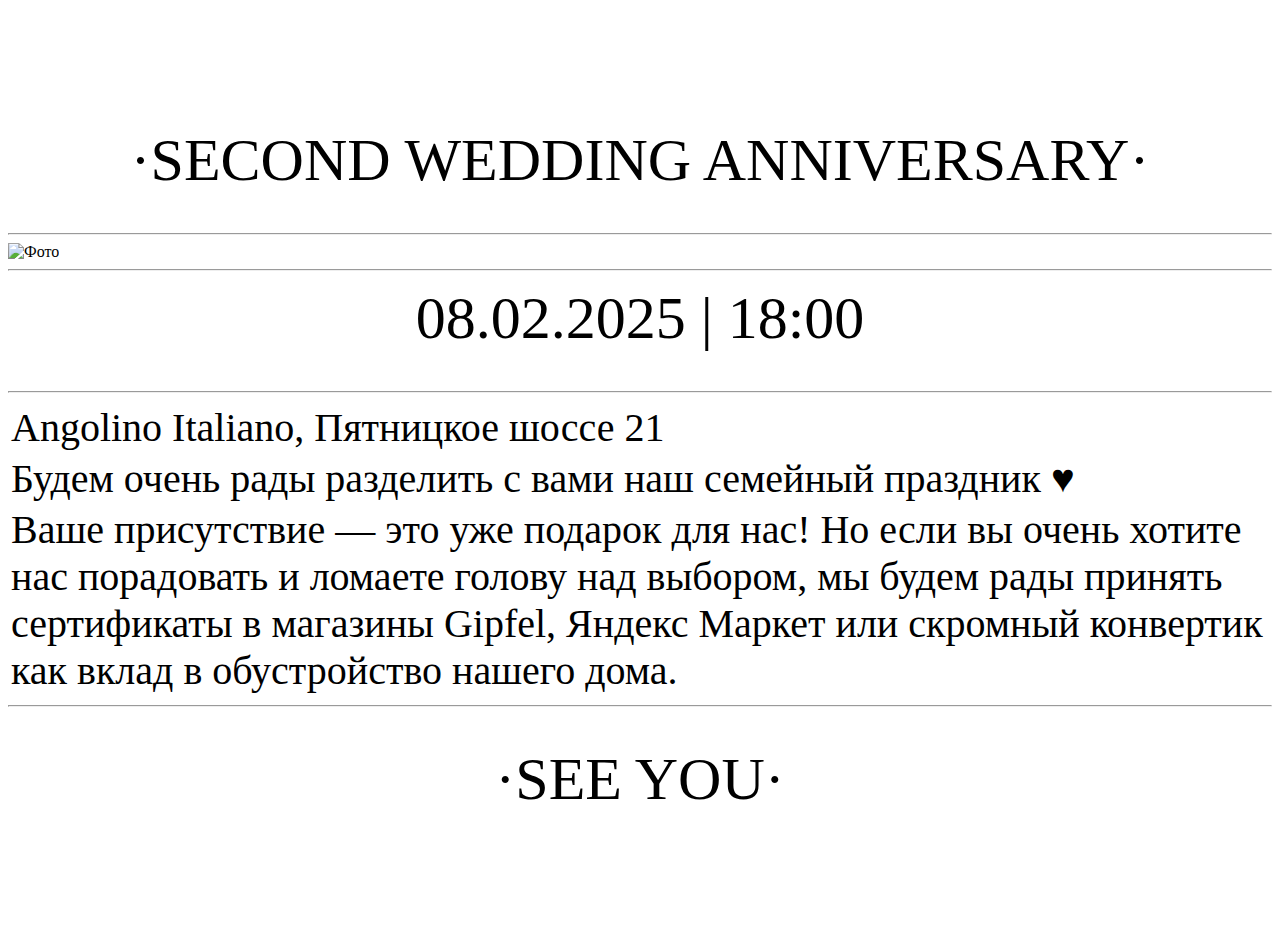
==== index.html @ a1fcbd04 "Update index.html" ====
<!DOCTYPE html>
<html lang="ru">
<link rel="stylesheet" href="ob_css.css">
  </head>
  <body>
          <div class="title" style="margin-bottom: 3%; margin-top: 10%">·SECOND WEDDING ANNIVERSARY·</div>
          <hr>
          <img src="1.jpg" width="100%" alt="Фото"><br>
          <hr>
          <div class="title" style="margin-bottom: 3%; margin-top: 1%">08.02.2025 | 18:00 </div>
          <hr>
          <table>
            <tr>
                <td><div class="list" style="text-indent: 5%; display: inline;">Angolino Italiano, Пятницкое шоссе 21</div></td>
            </tr>
            <tr>
                <td><div class="list" style="text-indent: 5%; display: inline;">Будем очень рады разделить с вами наш семейный праздник ♥ </div></td>
            </tr>
            <tr>
                <td><div class="list" style="text-indent: 5%; display: inline;">Ваше присутствие — это уже подарок для нас! Но если вы очень хотите нас порадовать и ломаете голову над выбором, мы будем рады принять сертификаты в магазины Gipfel, Яндекс Маркет или скромный конвертик как вклад в обустройство нашего дома. </td>
            </tr>
        </table>
        <hr>
        <div class="title" style="margin-bottom: 10%; margin-top: 3%">·SEE YOU·</div>
  </body>
</html>
---- ob_css.css ----
.list {
 color:black; 
text-align: left;
font-weight: lighter;
font-size: 40px;
}

.title {
    color:black;
    text-align: center;
    font-weight: lighter;
    font-size: 60px;
    font-family:'Times New Roman', Times, serif
}

.title2 {
    color:darkgrey;
    text-align: center;
    font-weight: lighter;
    font-size: 75px;
    font-family:Snell Roundhand
}
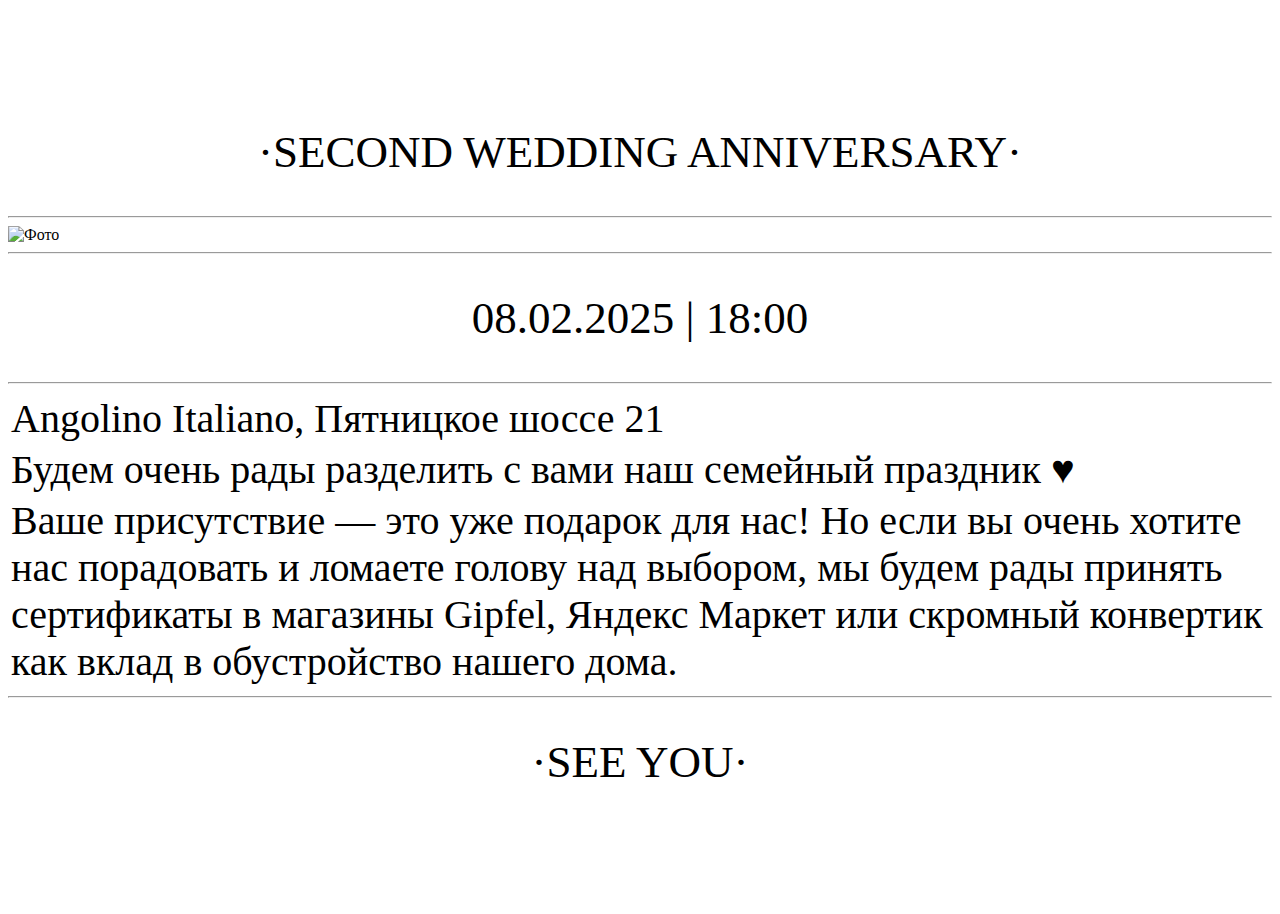
==== commit adba1186: "Update index.html" ====
--- a/index.html
+++ b/index.html
@@ -7,17 +7,17 @@
           <hr>
           <img src="1.jpg" width="100%" alt="Фото"><br>
           <hr>
-          <div class="title" style="margin-bottom: 3%; margin-top: 1%">08.02.2025 | 18:00 </div>
+          <div class="title" style="margin-bottom: 3%; margin-top: 3%">08.02.2025 | 18:00 </div>
           <hr>
           <table>
             <tr>
-                <td><div class="list" style="text-indent: 5%; display: inline;">Angolino Italiano, Пятницкое шоссе 21</div></td>
+                <td><div class="list" style="text-indent: 5%; display: inline; margin-top: 3%">Angolino Italiano, Пятницкое шоссе 21</div></td>
             </tr>
             <tr>
-                <td><div class="list" style="text-indent: 5%; display: inline;">Будем очень рады разделить с вами наш семейный праздник ♥ </div></td>
+                <td><div class="list" style="text-indent: 5%; display: inline; margin-top: 3%">Будем очень рады разделить с вами наш семейный праздник ♥ </div></td>
             </tr>
             <tr>
-                <td><div class="list" style="text-indent: 5%; display: inline;">Ваше присутствие — это уже подарок для нас! Но если вы очень хотите нас порадовать и ломаете голову над выбором, мы будем рады принять сертификаты в магазины Gipfel, Яндекс Маркет или скромный конвертик как вклад в обустройство нашего дома. </td>
+                <td><div class="list" style="text-indent: 5%; display: inline; margin-top: 3%">Ваше присутствие — это уже подарок для нас! Но если вы очень хотите нас порадовать и ломаете голову над выбором, мы будем рады принять сертификаты в магазины Gipfel, Яндекс Маркет или скромный конвертик как вклад в обустройство нашего дома. </td>
             </tr>
         </table>
         <hr>
--- a/ob_css.css
+++ b/ob_css.css
@@ -9,7 +9,7 @@
     color:black;
     text-align: center;
     font-weight: lighter;
-    font-size: 60px;
+    font-size: 45px;
     font-family:'Times New Roman', Times, serif
 }
 
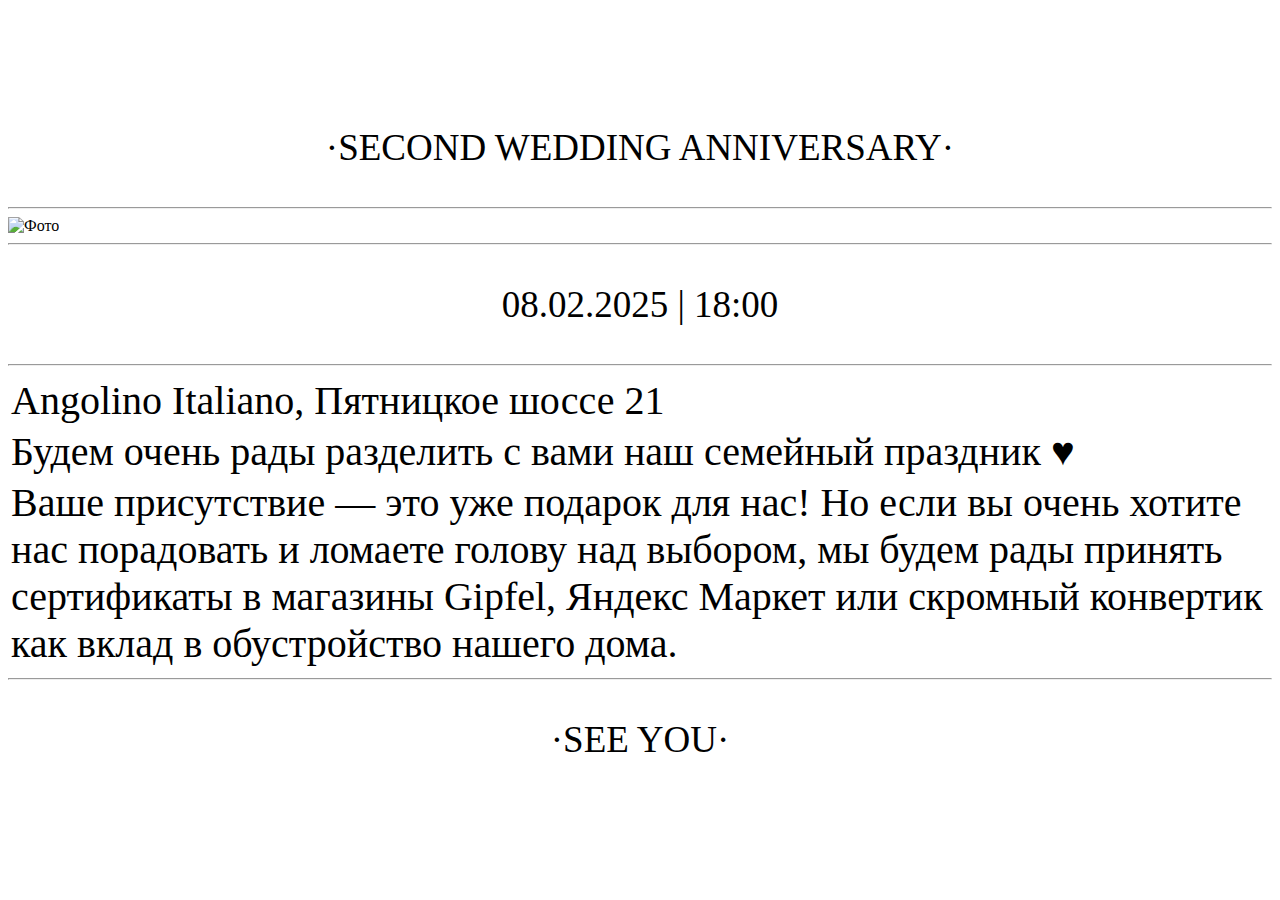
==== commit 433d7a26: "Update index.html" ====
--- a/index.html
+++ b/index.html
@@ -11,13 +11,13 @@
           <hr>
           <table>
             <tr>
-                <td><div class="list" style="text-indent: 5%; display: inline; margin-top: 3%">Angolino Italiano, Пятницкое шоссе 21</div></td>
+                <td><div class="list" style="text-indent: 5%; display: inline; margin-top: 6%">Angolino Italiano, Пятницкое шоссе 21</div></td>
             </tr>
             <tr>
-                <td><div class="list" style="text-indent: 5%; display: inline; margin-top: 3%">Будем очень рады разделить с вами наш семейный праздник ♥ </div></td>
+                <td><div class="list" style="text-indent: 5%; display: inline; margin-top: 6%">Будем очень рады разделить с вами наш семейный праздник ♥ </div></td>
             </tr>
             <tr>
-                <td><div class="list" style="text-indent: 5%; display: inline; margin-top: 3%">Ваше присутствие — это уже подарок для нас! Но если вы очень хотите нас порадовать и ломаете голову над выбором, мы будем рады принять сертификаты в магазины Gipfel, Яндекс Маркет или скромный конвертик как вклад в обустройство нашего дома. </td>
+                <td><div class="list" style="text-indent: 5%; display: inline; margin-top: 6%">Ваше присутствие — это уже подарок для нас! Но если вы очень хотите нас порадовать и ломаете голову над выбором, мы будем рады принять сертификаты в магазины Gipfel, Яндекс Маркет или скромный конвертик как вклад в обустройство нашего дома. </td>
             </tr>
         </table>
         <hr>
--- a/ob_css.css
+++ b/ob_css.css
@@ -9,7 +9,7 @@
     color:black;
     text-align: center;
     font-weight: lighter;
-    font-size: 45px;
+    font-size: 37px;
     font-family:'Times New Roman', Times, serif
 }
 
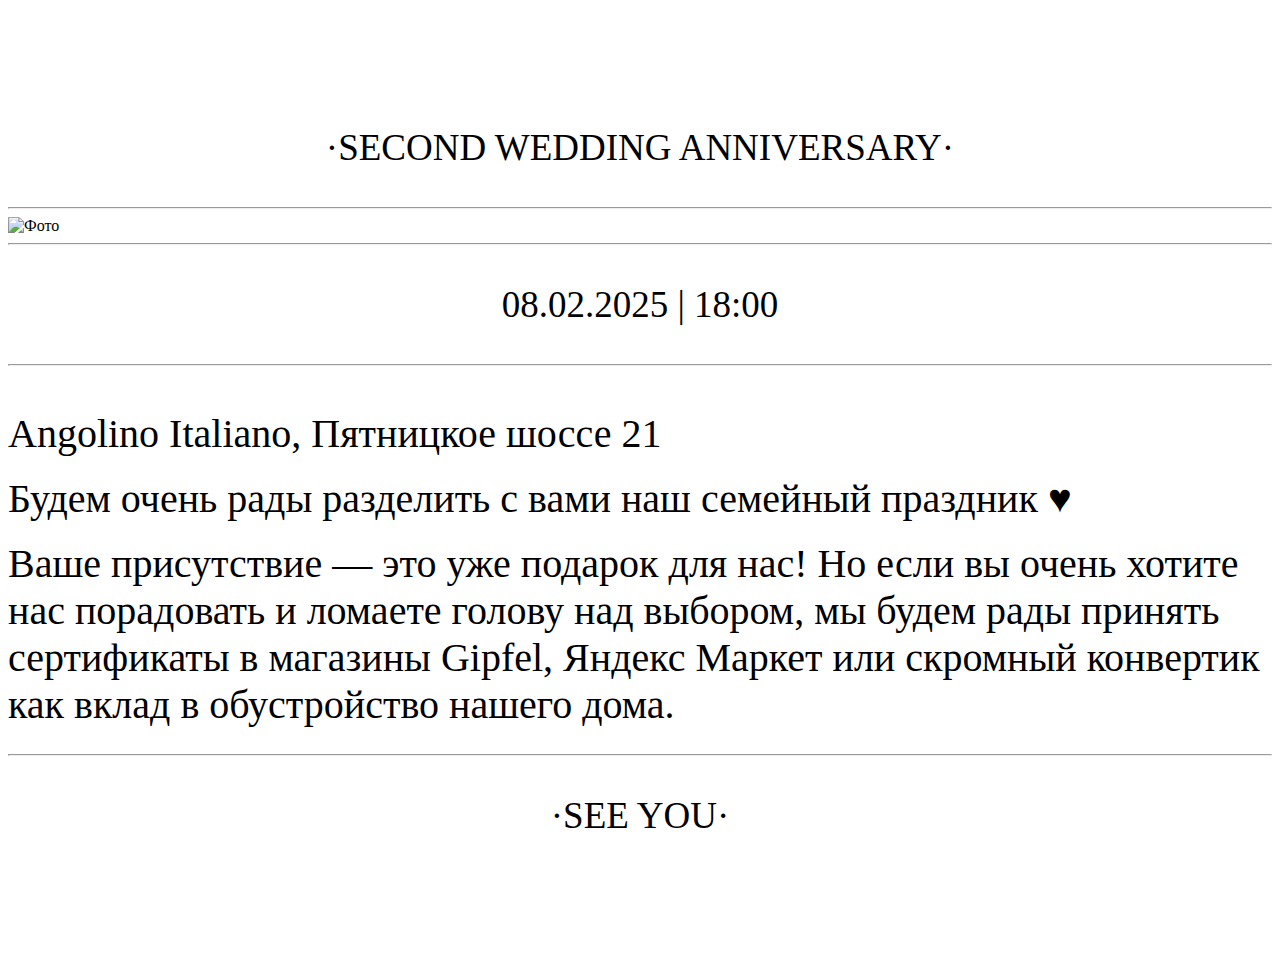
==== commit dac1ebfc: "Update index.html" ====
--- a/index.html
+++ b/index.html
@@ -9,17 +9,9 @@
           <hr>
           <div class="title" style="margin-bottom: 3%; margin-top: 3%">08.02.2025 | 18:00 </div>
           <hr>
-          <table>
-            <tr>
-                <td><div class="list" style="text-indent: 5%; display: inline; margin-top: 6%">Angolino Italiano, Пятницкое шоссе 21</div></td>
-            </tr>
-            <tr>
-                <td><div class="list" style="text-indent: 5%; display: inline; margin-top: 6%">Будем очень рады разделить с вами наш семейный праздник ♥ </div></td>
-            </tr>
-            <tr>
-                <td><div class="list" style="text-indent: 5%; display: inline; margin-top: 6%">Ваше присутствие — это уже подарок для нас! Но если вы очень хотите нас порадовать и ломаете голову над выбором, мы будем рады принять сертификаты в магазины Gipfel, Яндекс Маркет или скромный конвертик как вклад в обустройство нашего дома. </td>
-            </tr>
-        </table>
+          <br><br><div class="list" style="text-indent: 5%; display: inline; margin-top: 6%">Angolino Italiano, Пятницкое шоссе 21</div><br><br>
+          <div class="list" style="text-indent: 5%; display: inline; margin-top: 6%">Будем очень рады разделить с вами наш семейный праздник ♥ </div><br><br>
+          <div class="list" style="text-indent: 5%; display: inline; margin-top: 6%">Ваше присутствие — это уже подарок для нас! Но если вы очень хотите нас порадовать и ломаете голову над выбором, мы будем рады принять сертификаты в магазины Gipfel, Яндекс Маркет или скромный конвертик как вклад в обустройство нашего дома.</div><br><br>
         <hr>
         <div class="title" style="margin-bottom: 10%; margin-top: 3%">·SEE YOU·</div>
   </body>
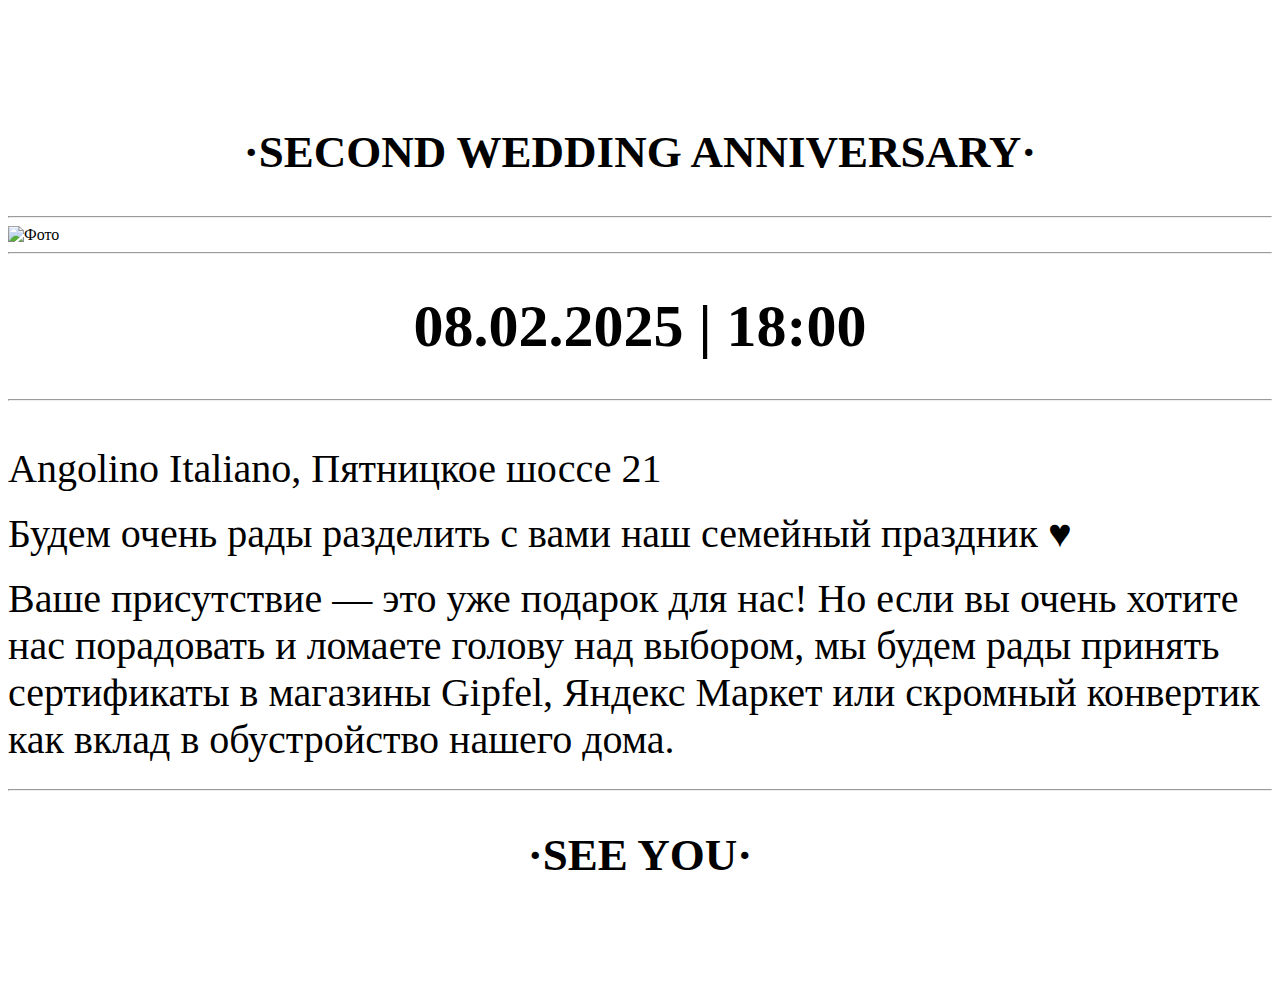
==== commit de970fce: "Update index.html" ====
--- a/index.html
+++ b/index.html
@@ -7,7 +7,7 @@
           <hr>
           <img src="1.jpg" width="100%" alt="Фото"><br>
           <hr>
-          <div class="title" style="margin-bottom: 3%; margin-top: 3%">08.02.2025 | 18:00 </div>
+          <div class="title2" style="margin-bottom: 3%; margin-top: 3%">08.02.2025 | 18:00 </div>
           <hr>
           <br><br><div class="list" style="text-indent: 5%; display: inline; margin-top: 6%">Angolino Italiano, Пятницкое шоссе 21</div><br><br>
           <div class="list" style="text-indent: 5%; display: inline; margin-top: 6%">Будем очень рады разделить с вами наш семейный праздник ♥ </div><br><br>
--- a/ob_css.css
+++ b/ob_css.css
@@ -8,15 +8,15 @@
 .title {
     color:black;
     text-align: center;
-    font-weight: lighter;
-    font-size: 37px;
+    font-weight: bold;
+    font-size: 45px;
     font-family:'Times New Roman', Times, serif
 }
 
 .title2 {
-    color:darkgrey;
+    color:black;
     text-align: center;
-    font-weight: lighter;
-    font-size: 75px;
-    font-family:Snell Roundhand
+    font-weight: bold;
+    font-size: 60px;
+    font-family:'Times New Roman', Times, serif
 }
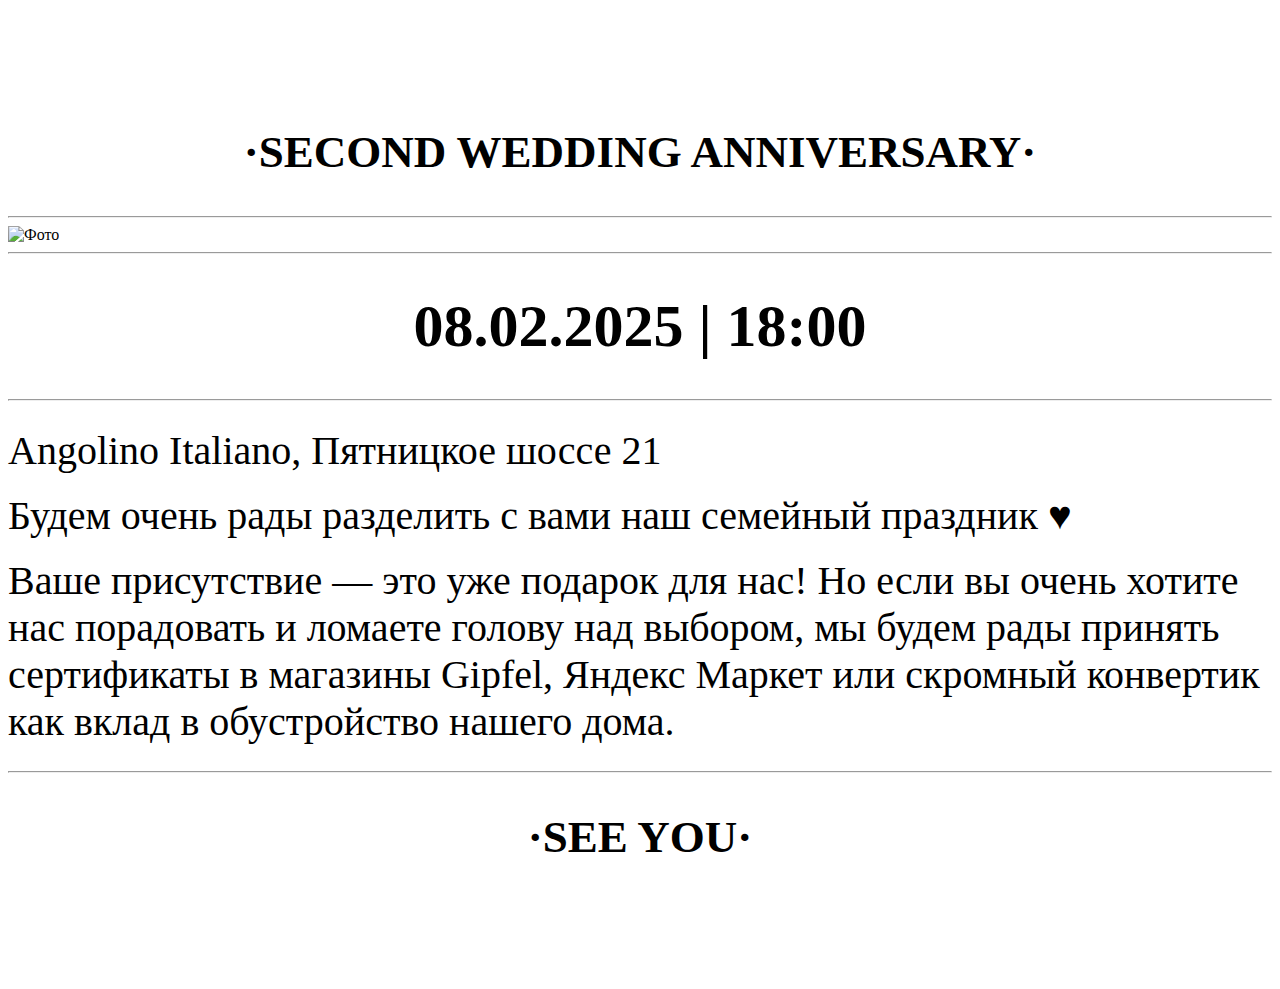
==== commit b4b5aef5: "Update index.html" ====
--- a/index.html
+++ b/index.html
@@ -9,7 +9,7 @@
           <hr>
           <div class="title2" style="margin-bottom: 3%; margin-top: 3%">08.02.2025 | 18:00 </div>
           <hr>
-          <br><br><div class="list" style="text-indent: 5%; display: inline; margin-top: 6%">Angolino Italiano, Пятницкое шоссе 21</div><br><br>
+          <br><div class="list" style="text-indent: 5%; display: inline; margin-top: 6%">Angolino Italiano, Пятницкое шоссе 21</div><br><br>
           <div class="list" style="text-indent: 5%; display: inline; margin-top: 6%">Будем очень рады разделить с вами наш семейный праздник ♥ </div><br><br>
           <div class="list" style="text-indent: 5%; display: inline; margin-top: 6%">Ваше присутствие — это уже подарок для нас! Но если вы очень хотите нас порадовать и ломаете голову над выбором, мы будем рады принять сертификаты в магазины Gipfel, Яндекс Маркет или скромный конвертик как вклад в обустройство нашего дома.</div><br><br>
         <hr>
--- a/ob_css.css
+++ b/ob_css.css
@@ -10,7 +10,7 @@
     text-align: center;
     font-weight: bold;
     font-size: 45px;
-    font-family:'Times New Roman', Times, serif
+    font-family:'Times New Roman', Times
 }
 
 .title2 {
@@ -18,5 +18,5 @@
     text-align: center;
     font-weight: bold;
     font-size: 60px;
-    font-family:'Times New Roman', Times, serif
+    font-family:'Times New Roman', Times
 }
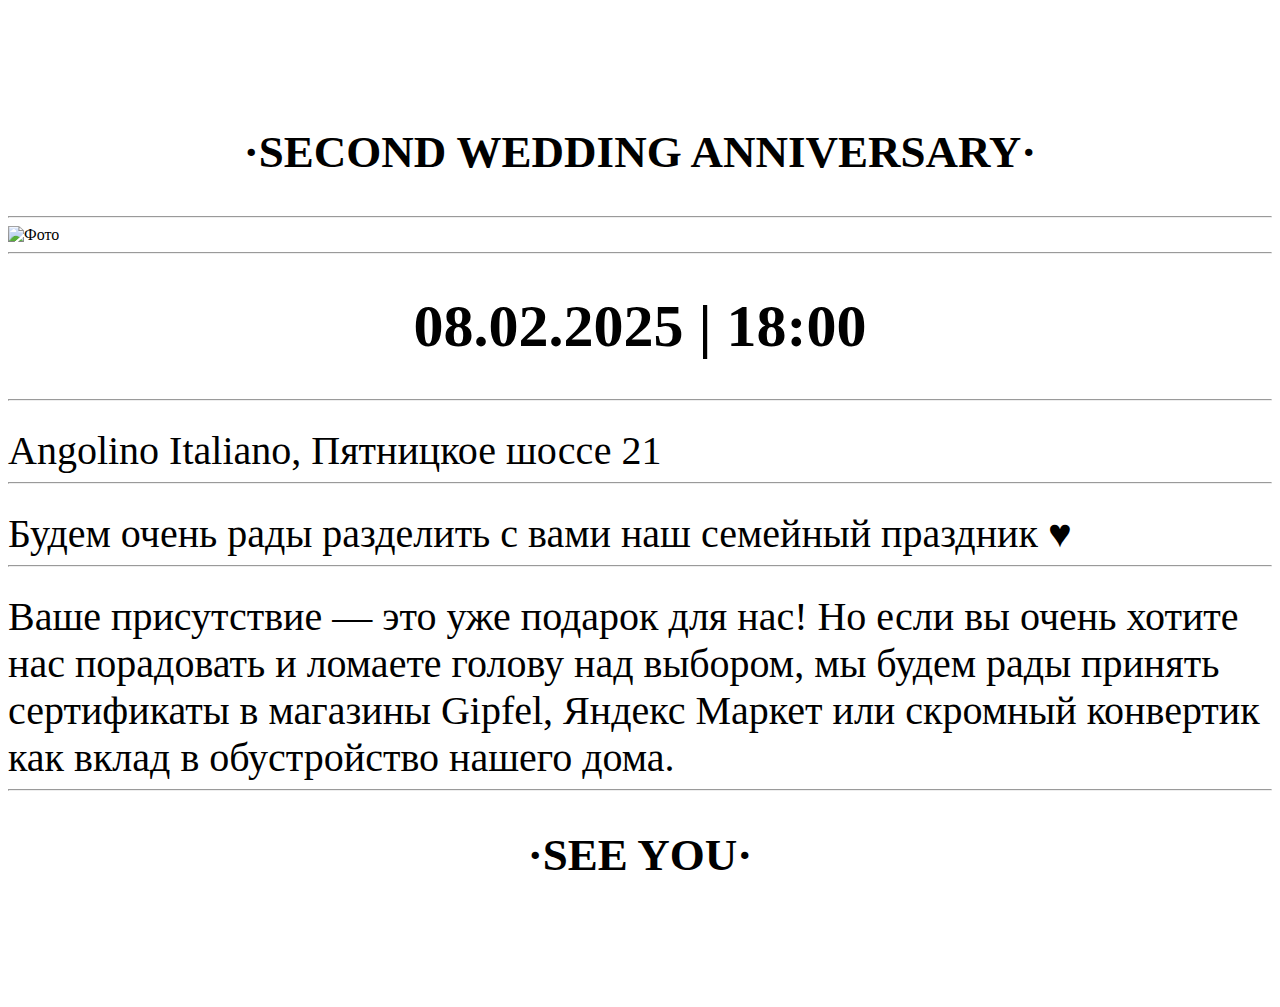
==== commit 9a70f2cb: "Update index.html" ====
--- a/index.html
+++ b/index.html
@@ -9,9 +9,11 @@
           <hr>
           <div class="title2" style="margin-bottom: 3%; margin-top: 3%">08.02.2025 | 18:00 </div>
           <hr>
-          <br><div class="list" style="text-indent: 5%; display: inline; margin-top: 6%">Angolino Italiano, Пятницкое шоссе 21</div><br><br>
-          <div class="list" style="text-indent: 5%; display: inline; margin-top: 6%">Будем очень рады разделить с вами наш семейный праздник ♥ </div><br><br>
-          <div class="list" style="text-indent: 5%; display: inline; margin-top: 6%">Ваше присутствие — это уже подарок для нас! Но если вы очень хотите нас порадовать и ломаете голову над выбором, мы будем рады принять сертификаты в магазины Gipfel, Яндекс Маркет или скромный конвертик как вклад в обустройство нашего дома.</div><br><br>
+          <br><div class="list" style="text-indent: 5%; display: inline; margin-top: 6%">Angolino Italiano, Пятницкое шоссе 21</div><br>
+          <hr>
+          <br><div class="list" style="text-indent: 5%; display: inline; margin-top: 6%">Будем очень рады разделить с вами наш семейный праздник ♥ </div><br>
+          <hr>
+          <br><div class="list" style="text-indent: 5%; display: inline; margin-top: 6%">Ваше присутствие — это уже подарок для нас! Но если вы очень хотите нас порадовать и ломаете голову над выбором, мы будем рады принять сертификаты в магазины Gipfel, Яндекс Маркет или скромный конвертик как вклад в обустройство нашего дома.</div><br>
         <hr>
         <div class="title" style="margin-bottom: 10%; margin-top: 3%">·SEE YOU·</div>
   </body>
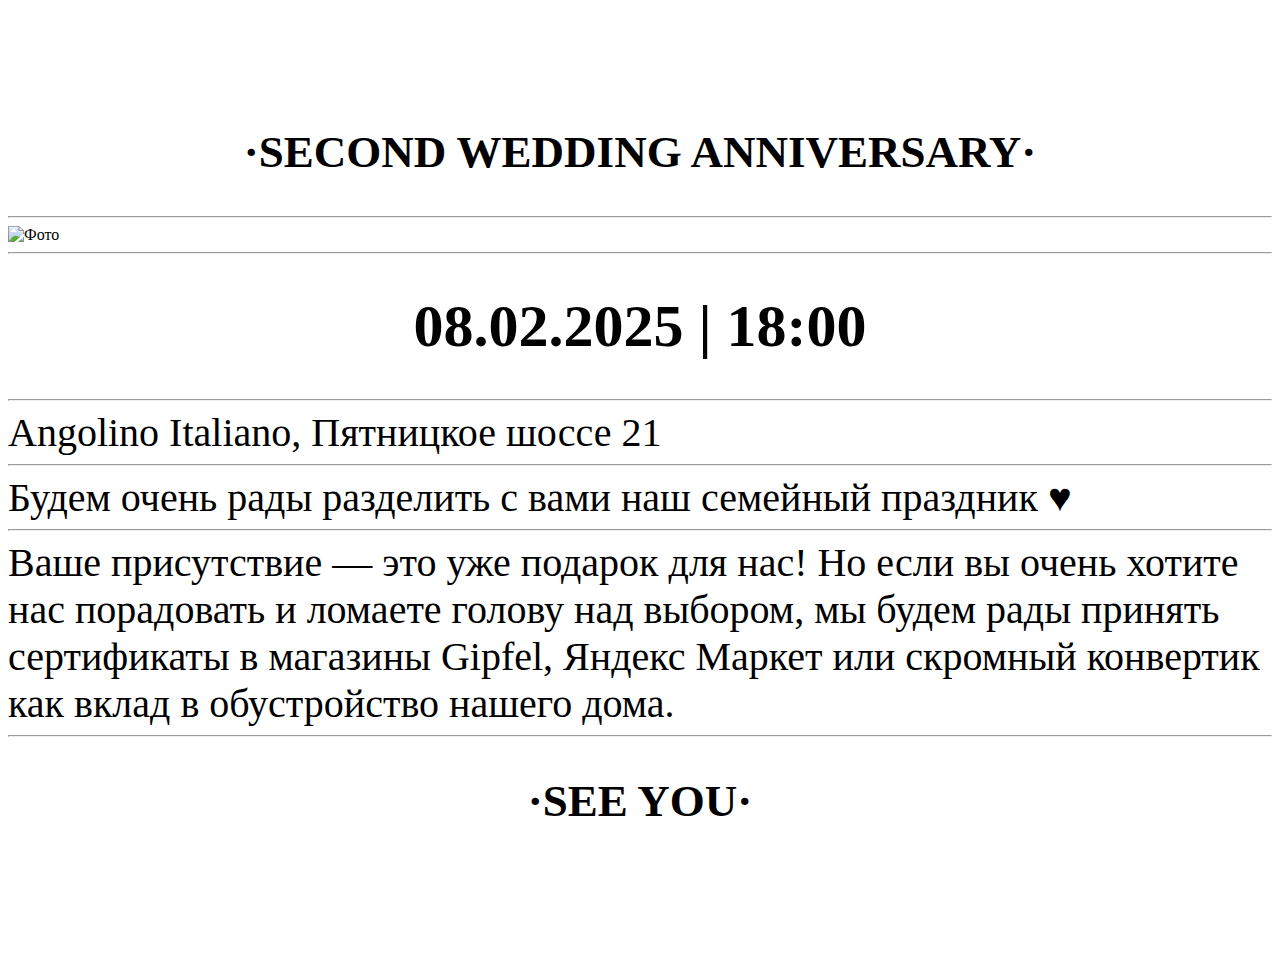
==== commit 4245ff1d: "Update index.html" ====
--- a/index.html
+++ b/index.html
@@ -9,11 +9,11 @@
           <hr>
           <div class="title2" style="margin-bottom: 3%; margin-top: 3%">08.02.2025 | 18:00 </div>
           <hr>
-          <br><div class="list" style="text-indent: 5%; display: inline; margin-top: 6%">Angolino Italiano, Пятницкое шоссе 21</div><br>
+          <div class="list" style="text-indent: 5%; display: inline; margin-top: 6%">Angolino Italiano, Пятницкое шоссе 21</div><br>
           <hr>
-          <br><div class="list" style="text-indent: 5%; display: inline; margin-top: 6%">Будем очень рады разделить с вами наш семейный праздник ♥ </div><br>
+          <div class="list" style="text-indent: 5%; display: inline; margin-top: 6%">Будем очень рады разделить с вами наш семейный праздник ♥ </div><br>
           <hr>
-          <br><div class="list" style="text-indent: 5%; display: inline; margin-top: 6%">Ваше присутствие — это уже подарок для нас! Но если вы очень хотите нас порадовать и ломаете голову над выбором, мы будем рады принять сертификаты в магазины Gipfel, Яндекс Маркет или скромный конвертик как вклад в обустройство нашего дома.</div><br>
+          <div class="list" style="text-indent: 5%; display: inline; margin-top: 6%">Ваше присутствие — это уже подарок для нас! Но если вы очень хотите нас порадовать и ломаете голову над выбором, мы будем рады принять сертификаты в магазины Gipfel, Яндекс Маркет или скромный конвертик как вклад в обустройство нашего дома.</div><br>
         <hr>
         <div class="title" style="margin-bottom: 10%; margin-top: 3%">·SEE YOU·</div>
   </body>
